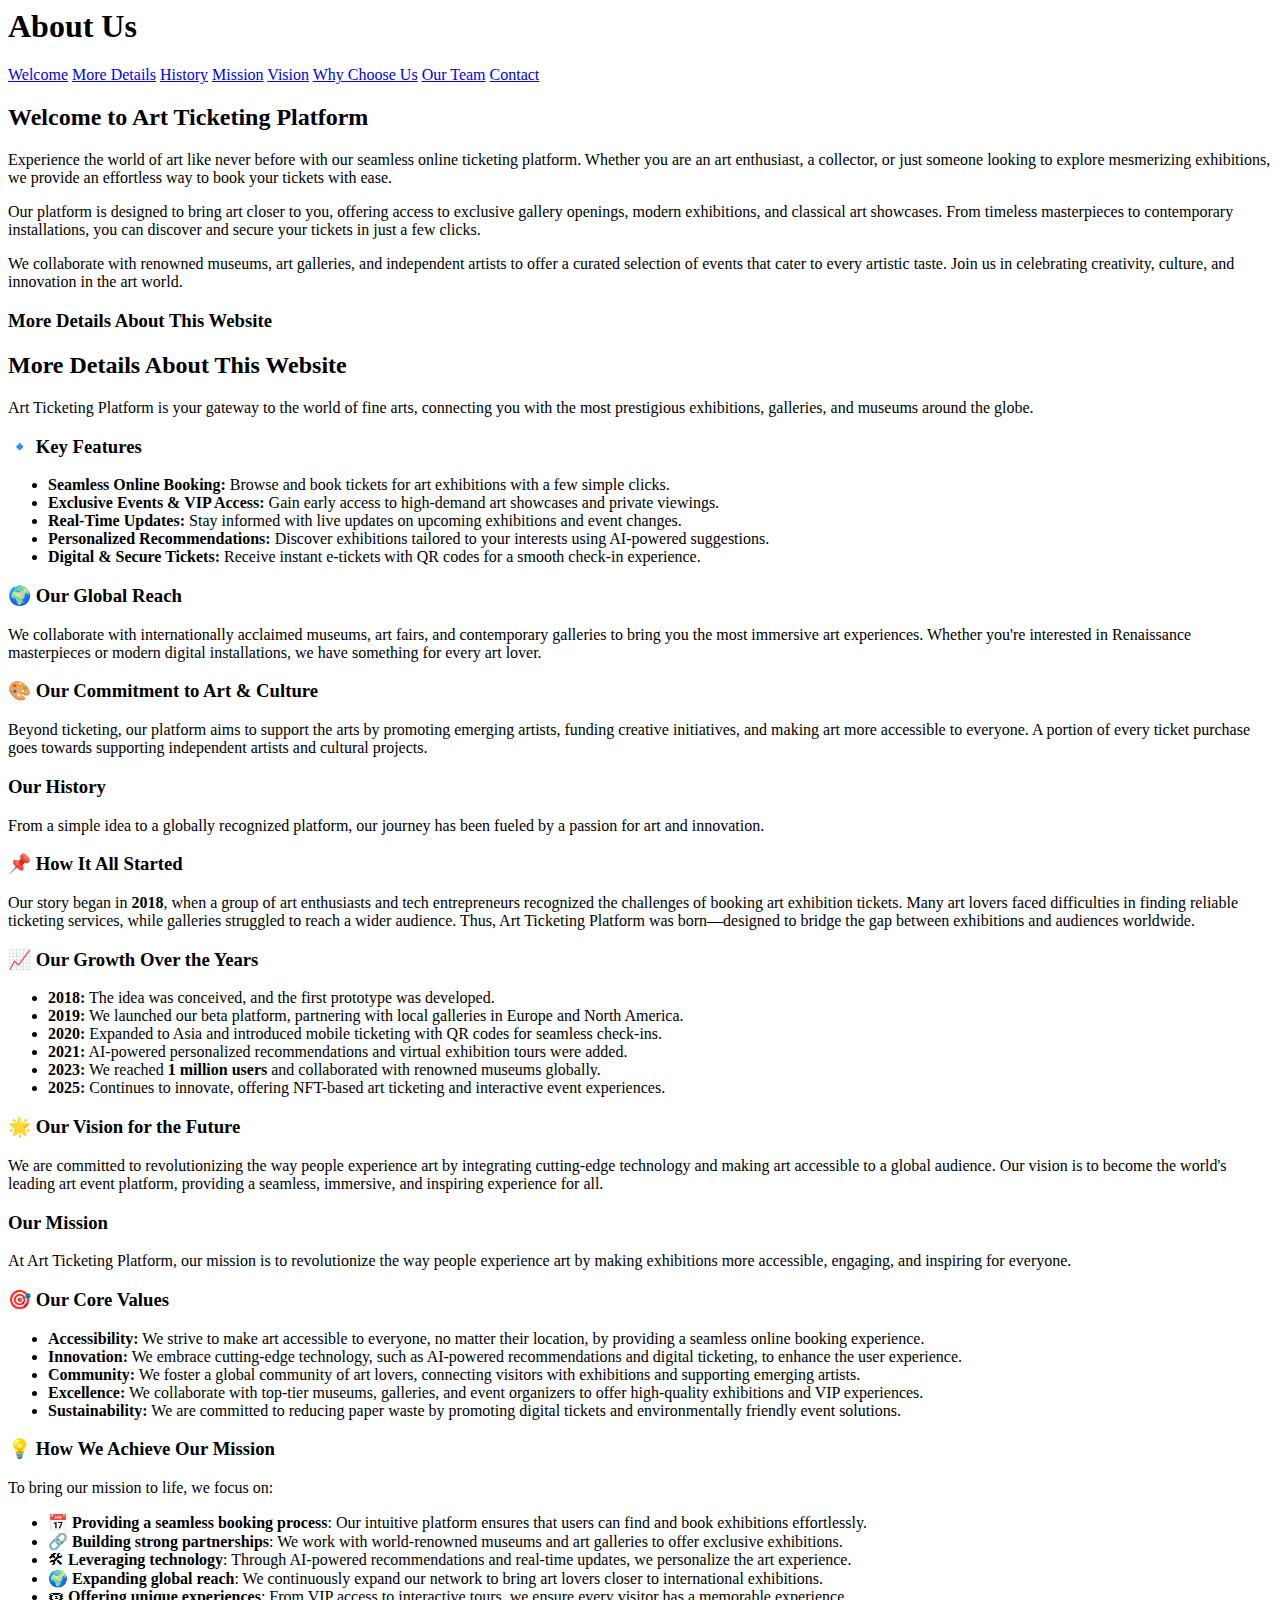
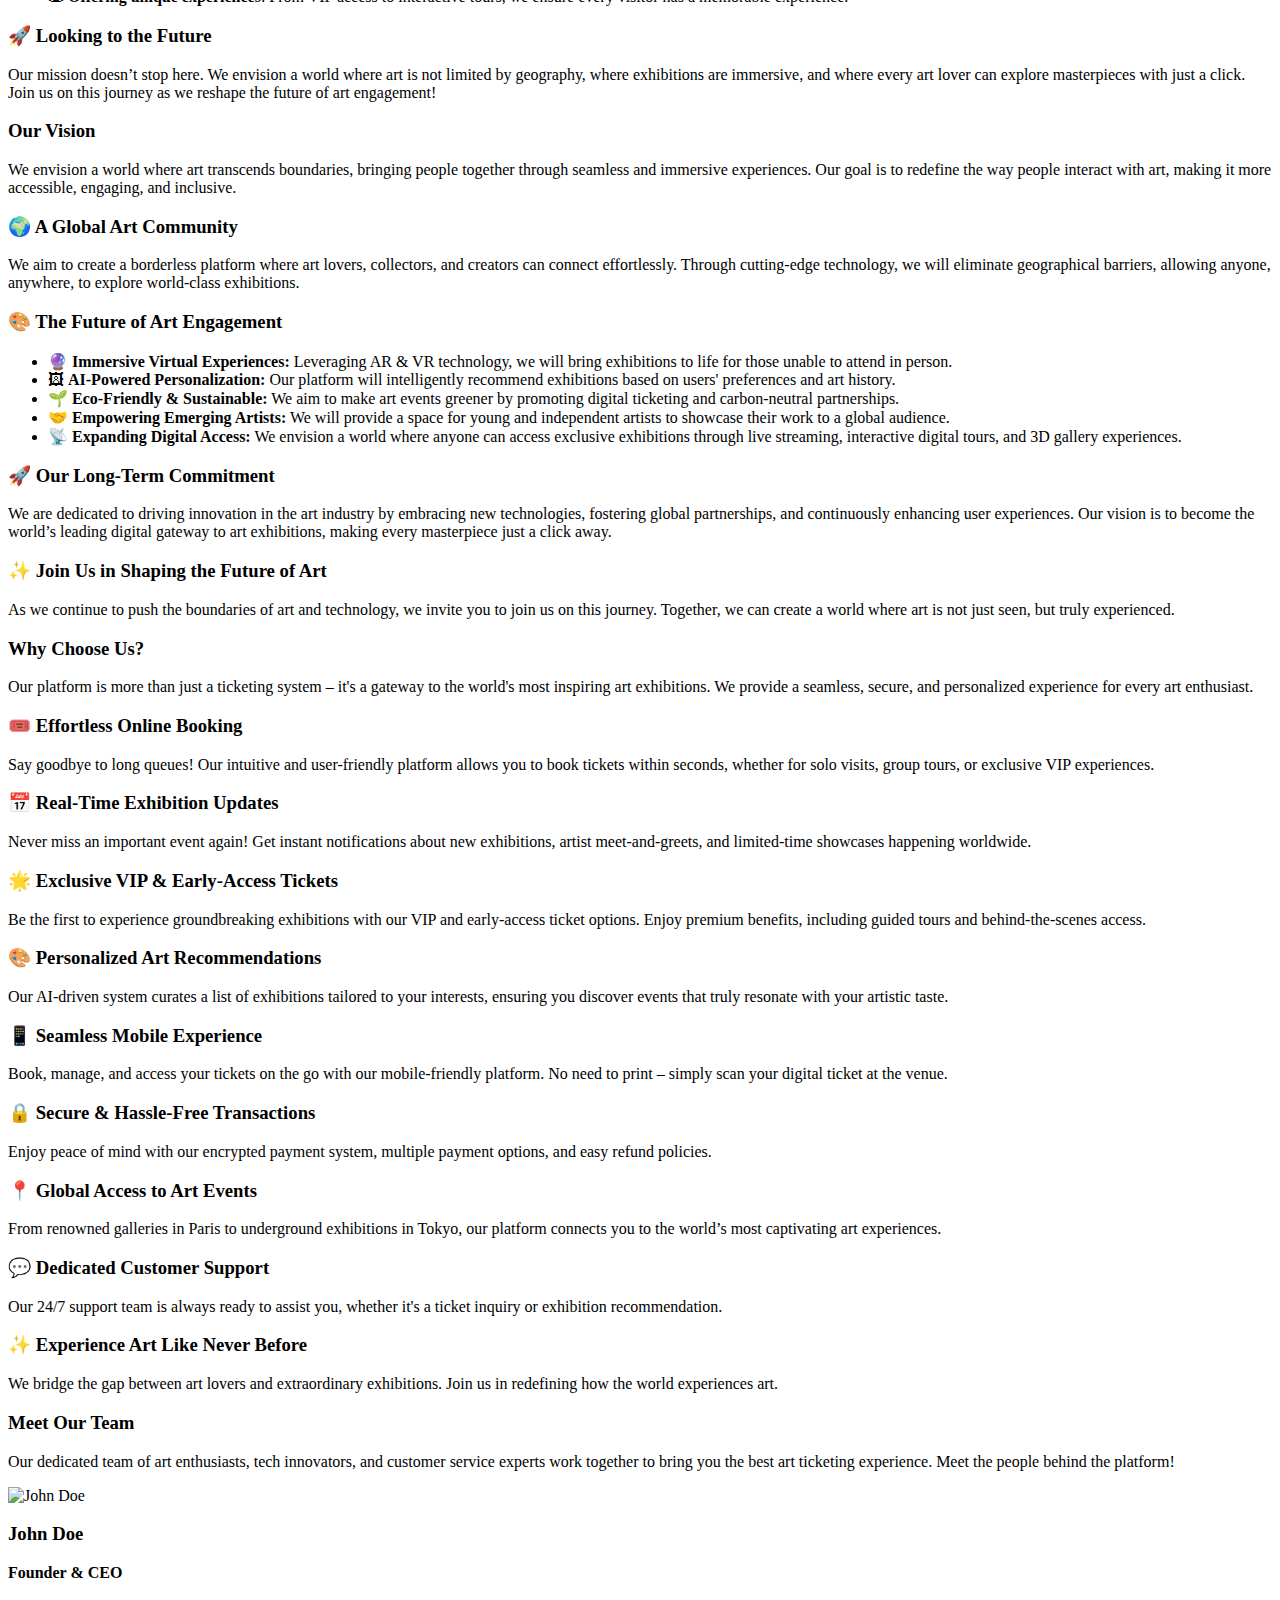
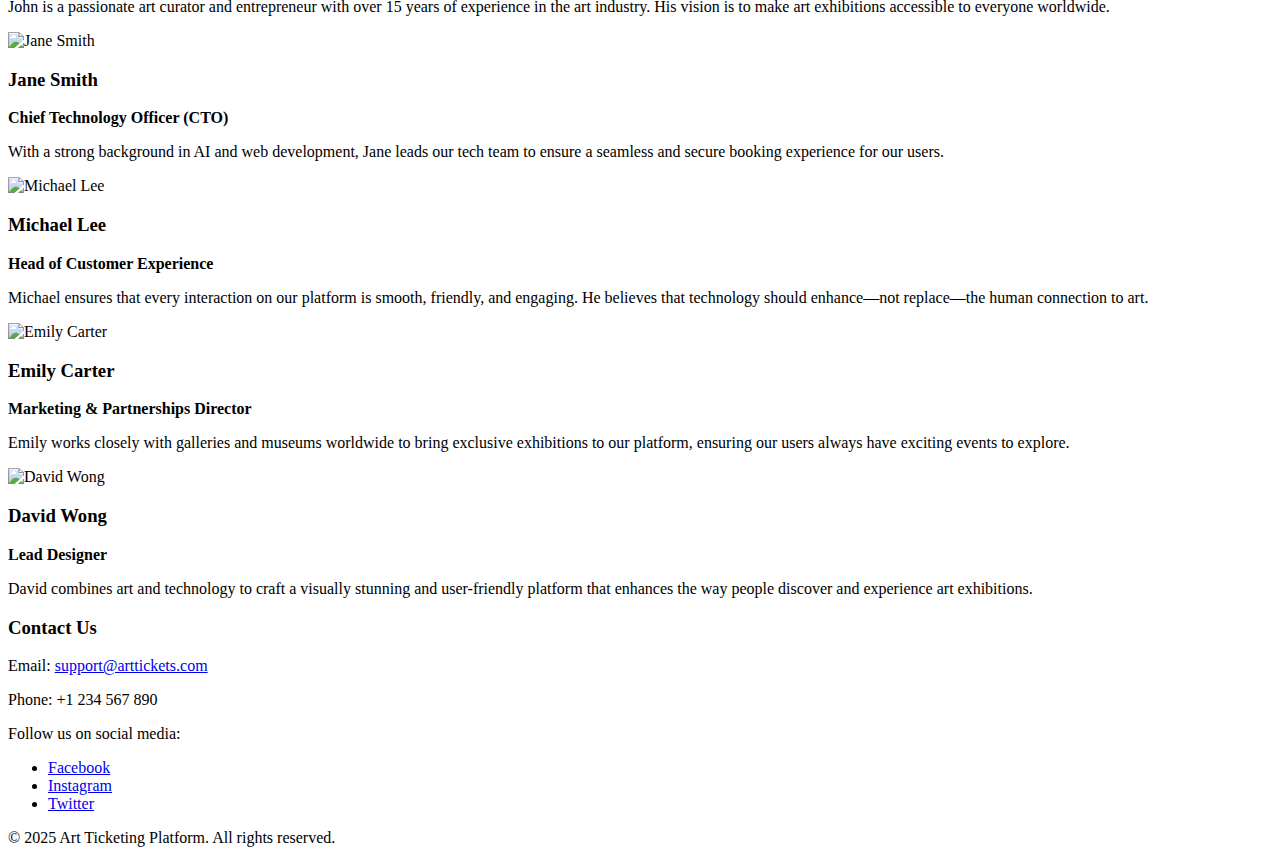
==== About html.html @ c2663610 "Add files via upload" ====
<html lang="en">
<head>
    <meta charset="UTF-8">
    <meta name="viewport" content="width=device-width, initial-scale=1.0">
    <title>About Us - Art Ticketing Platform</title>
    <link rel="stylesheet" href="styles.css"> <!-- 连接 CSS 文件 -->
</head>
<body>
    <header>
        <h1 class="title">About Us</h1>
    </header>

    <nav>
        <a href="#welcome">Welcome</a>
    <a href="#details">More Details</a>
    <a href="#history">History</a>
    <a href="#mission">Mission</a>
    <a href="#vision">Vision</a>
    <a href="#why-choose">Why Choose Us</a>
    <a href="#team-section">Our Team</a>
    <a href="#contact">Contact</a>
    </nav>

    <div class="content">
        <section id="welcome" class="active">
            <h2>Welcome to Art Ticketing Platform</h2>
           <p>Experience the world of art like never before with our seamless online ticketing platform. Whether you are an art enthusiast, a collector, or just someone looking to explore mesmerizing exhibitions, we provide an effortless way to book your tickets with ease.</p>
    <p>Our platform is designed to bring art closer to you, offering access to exclusive gallery openings, modern exhibitions, and classical art showcases. From timeless masterpieces to contemporary installations, you can discover and secure your tickets in just a few clicks.</p>
    <p>We collaborate with renowned museums, art galleries, and independent artists to offer a curated selection of events that cater to every artistic taste. Join us in celebrating creativity, culture, and innovation in the art world.</p>
        </section>

        <section id="details">
            <h3>More Details About This Website</h3>
             <h2>More Details About This Website</h2>
    <p>Art Ticketing Platform is your gateway to the world of fine arts, connecting you with the most prestigious exhibitions, galleries, and museums around the globe.</p>

    <h3>🔹 Key Features</h3>
    <ul>
        <li><strong>Seamless Online Booking:</strong> Browse and book tickets for art exhibitions with a few simple clicks.</li>
        <li><strong>Exclusive Events & VIP Access:</strong> Gain early access to high-demand art showcases and private viewings.</li>
        <li><strong>Real-Time Updates:</strong> Stay informed with live updates on upcoming exhibitions and event changes.</li>
        <li><strong>Personalized Recommendations:</strong> Discover exhibitions tailored to your interests using AI-powered suggestions.</li>
        <li><strong>Digital & Secure Tickets:</strong> Receive instant e-tickets with QR codes for a smooth check-in experience.</li>
    </ul>

    <h3>🌍 Our Global Reach</h3>
    <p>We collaborate with internationally acclaimed museums, art fairs, and contemporary galleries to bring you the most immersive art experiences. Whether you're interested in Renaissance masterpieces or modern digital installations, we have something for every art lover.</p>

    <h3>🎨 Our Commitment to Art & Culture</h3>
    <p>Beyond ticketing, our platform aims to support the arts by promoting emerging artists, funding creative initiatives, and making art more accessible to everyone. A portion of every ticket purchase goes towards supporting independent artists and cultural projects.</p>
        </section>

        <section id="history">
            <h3>Our History</h3>
           <p>From a simple idea to a globally recognized platform, our journey has been fueled by a passion for art and innovation.</p>

    <h3>📌 How It All Started</h3>
    <p>Our story began in <strong>2018</strong>, when a group of art enthusiasts and tech entrepreneurs recognized the challenges of booking art exhibition tickets. Many art lovers faced difficulties in finding reliable ticketing services, while galleries struggled to reach a wider audience. Thus, Art Ticketing Platform was born—designed to bridge the gap between exhibitions and audiences worldwide.</p>

    <h3>📈 Our Growth Over the Years</h3>
    <ul>
        <li><strong>2018:</strong> The idea was conceived, and the first prototype was developed.</li>
        <li><strong>2019:</strong> We launched our beta platform, partnering with local galleries in Europe and North America.</li>
        <li><strong>2020:</strong> Expanded to Asia and introduced mobile ticketing with QR codes for seamless check-ins.</li>
        <li><strong>2021:</strong> AI-powered personalized recommendations and virtual exhibition tours were added.</li>
        <li><strong>2023:</strong> We reached <strong>1 million users</strong> and collaborated with renowned museums globally.</li>
        <li><strong>2025:</strong> Continues to innovate, offering NFT-based art ticketing and interactive event experiences.</li>
    </ul>

    <h3>🌟 Our Vision for the Future</h3>
    <p>We are committed to revolutionizing the way people experience art by integrating cutting-edge technology and making art accessible to a global audience. Our vision is to become the world's leading art event platform, providing a seamless, immersive, and inspiring experience for all.</p>
        </section>

        <section id="mission">
            <h3>Our Mission</h3>
            <p>At Art Ticketing Platform, our mission is to revolutionize the way people experience art by making exhibitions more accessible, engaging, and inspiring for everyone.</p>

    <h3>🎯 Our Core Values</h3>
    <ul>
        <li><strong>Accessibility:</strong> We strive to make art accessible to everyone, no matter their location, by providing a seamless online booking experience.</li>
        <li><strong>Innovation:</strong> We embrace cutting-edge technology, such as AI-powered recommendations and digital ticketing, to enhance the user experience.</li>
        <li><strong>Community:</strong> We foster a global community of art lovers, connecting visitors with exhibitions and supporting emerging artists.</li>
        <li><strong>Excellence:</strong> We collaborate with top-tier museums, galleries, and event organizers to offer high-quality exhibitions and VIP experiences.</li>
        <li><strong>Sustainability:</strong> We are committed to reducing paper waste by promoting digital tickets and environmentally friendly event solutions.</li>
    </ul>

    <h3>💡 How We Achieve Our Mission</h3>
    <p>To bring our mission to life, we focus on:</p>
    <ul>
        <li>📅 <strong>Providing a seamless booking process</strong>: Our intuitive platform ensures that users can find and book exhibitions effortlessly.</li>
        <li>🔗 <strong>Building strong partnerships</strong>: We work with world-renowned museums and art galleries to offer exclusive exhibitions.</li>
        <li>🛠 <strong>Leveraging technology</strong>: Through AI-powered recommendations and real-time updates, we personalize the art experience.</li>
        <li>🌍 <strong>Expanding global reach</strong>: We continuously expand our network to bring art lovers closer to international exhibitions.</li>
        <li>🎟 <strong>Offering unique experiences</strong>: From VIP access to interactive tours, we ensure every visitor has a memorable experience.</li>
    </ul>

    <h3>🚀 Looking to the Future</h3>
    <p>Our mission doesn’t stop here. We envision a world where art is not limited by geography, where exhibitions are immersive, and where every art lover can explore masterpieces with just a click. Join us on this journey as we reshape the future of art engagement!</p>
        </section>

        <section id="vision">
            <h3>Our Vision</h3>
           <p>We envision a world where art transcends boundaries, bringing people together through seamless and immersive experiences. Our goal is to redefine the way people interact with art, making it more accessible, engaging, and inclusive.</p>

    <h3>🌍 A Global Art Community</h3>
    <p>We aim to create a borderless platform where art lovers, collectors, and creators can connect effortlessly. Through cutting-edge technology, we will eliminate geographical barriers, allowing anyone, anywhere, to explore world-class exhibitions.</p>

    <h3>🎨 The Future of Art Engagement</h3>
    <ul>
        <li>🔮 <strong>Immersive Virtual Experiences:</strong> Leveraging AR & VR technology, we will bring exhibitions to life for those unable to attend in person.</li>
        <li>🖼 <strong>AI-Powered Personalization:</strong> Our platform will intelligently recommend exhibitions based on users' preferences and art history.</li>
        <li>🌱 <strong>Eco-Friendly & Sustainable:</strong> We aim to make art events greener by promoting digital ticketing and carbon-neutral partnerships.</li>
        <li>🤝 <strong>Empowering Emerging Artists:</strong> We will provide a space for young and independent artists to showcase their work to a global audience.</li>
        <li>📡 <strong>Expanding Digital Access:</strong> We envision a world where anyone can access exclusive exhibitions through live streaming, interactive digital tours, and 3D gallery experiences.</li>
    </ul>

    <h3>🚀 Our Long-Term Commitment</h3>
    <p>We are dedicated to driving innovation in the art industry by embracing new technologies, fostering global partnerships, and continuously enhancing user experiences. Our vision is to become the world’s leading digital gateway to art exhibitions, making every masterpiece just a click away.</p>

    <h3>✨ Join Us in Shaping the Future of Art</h3>
    <p>As we continue to push the boundaries of art and technology, we invite you to join us on this journey. Together, we can create a world where art is not just seen, but truly experienced.</p>
        </section>

        <section id="why-choose">
            <h3>Why Choose Us?</h3>
            <p>Our platform is more than just a ticketing system – it's a gateway to the world's most inspiring art exhibitions. We provide a seamless, secure, and personalized experience for every art enthusiast.</p>

    <h3>🎟️ Effortless Online Booking</h3>
    <p>Say goodbye to long queues! Our intuitive and user-friendly platform allows you to book tickets within seconds, whether for solo visits, group tours, or exclusive VIP experiences.</p>

    <h3>📅 Real-Time Exhibition Updates</h3>
    <p>Never miss an important event again! Get instant notifications about new exhibitions, artist meet-and-greets, and limited-time showcases happening worldwide.</p>

    <h3>🌟 Exclusive VIP & Early-Access Tickets</h3>
    <p>Be the first to experience groundbreaking exhibitions with our VIP and early-access ticket options. Enjoy premium benefits, including guided tours and behind-the-scenes access.</p>

    <h3>🎨 Personalized Art Recommendations</h3>
    <p>Our AI-driven system curates a list of exhibitions tailored to your interests, ensuring you discover events that truly resonate with your artistic taste.</p>

    <h3>📱 Seamless Mobile Experience</h3>
    <p>Book, manage, and access your tickets on the go with our mobile-friendly platform. No need to print – simply scan your digital ticket at the venue.</p>

    <h3>🔒 Secure & Hassle-Free Transactions</h3>
    <p>Enjoy peace of mind with our encrypted payment system, multiple payment options, and easy refund policies.</p>

    <h3>📍 Global Access to Art Events</h3>
    <p>From renowned galleries in Paris to underground exhibitions in Tokyo, our platform connects you to the world’s most captivating art experiences.</p>

    <h3>💬 Dedicated Customer Support</h3>
    <p>Our 24/7 support team is always ready to assist you, whether it's a ticket inquiry or exhibition recommendation.</p>

    <h3>✨ Experience Art Like Never Before</h3>
    <p>We bridge the gap between art lovers and extraordinary exhibitions. Join us in redefining how the world experiences art.</p>
</section>
        <section id="team-section">
            <h3>Meet Our Team</h3>
             <p>Our dedicated team of art enthusiasts, tech innovators, and customer service experts work together to bring you the best art ticketing experience. Meet the people behind the platform!</p>

    <div class="team">
        <div class="member">
            <img src="team1.jpg" alt="John Doe">
            <h3>John Doe</h3>
            <p><strong>Founder & CEO</strong></p>
            <p>John is a passionate art curator and entrepreneur with over 15 years of experience in the art industry. His vision is to make art exhibitions accessible to everyone worldwide.</p>
        </div>

        <div class="member">
            <img src="team2.jpg" alt="Jane Smith">
            <h3>Jane Smith</h3>
            <p><strong>Chief Technology Officer (CTO)</strong></p>
            <p>With a strong background in AI and web development, Jane leads our tech team to ensure a seamless and secure booking experience for our users.</p>
        </div>

        <div class="member">
            <img src="team3.jpg" alt="Michael Lee">
            <h3>Michael Lee</h3>
            <p><strong>Head of Customer Experience</strong></p>
            <p>Michael ensures that every interaction on our platform is smooth, friendly, and engaging. He believes that technology should enhance—not replace—the human connection to art.</p>
        </div>

        <div class="member">
            <img src="team4.jpg" alt="Emily Carter">
            <h3>Emily Carter</h3>
            <p><strong>Marketing & Partnerships Director</strong></p>
            <p>Emily works closely with galleries and museums worldwide to bring exclusive exhibitions to our platform, ensuring our users always have exciting events to explore.</p>
        </div>

        <div class="member">
            <img src="team5.jpg" alt="David Wong">
            <h3>David Wong</h3>
            <p><strong>Lead Designer</strong></p>
            <p>David combines art and technology to craft a visually stunning and user-friendly platform that enhances the way people discover and experience art exhibitions.</p>
        </div>
    </div>
        </section>

        <section id="contact">
            <h3>Contact Us</h3>
            <p>Email: <a href="mailto:support@arttickets.com">support@arttickets.com</a></p>
            <p>Phone: +1 234 567 890</p>
            <p>Follow us on social media:</p>
            <ul>
                <li><a href="#">Facebook</a></li>
                <li><a href="#">Instagram</a></li>
                <li><a href="#">Twitter</a></li>
            </ul>
        </section>
    </div>

    <footer>
        <p>&copy; 2025 Art Ticketing Platform. All rights reserved.</p>
    </footer>
</body>
</html>
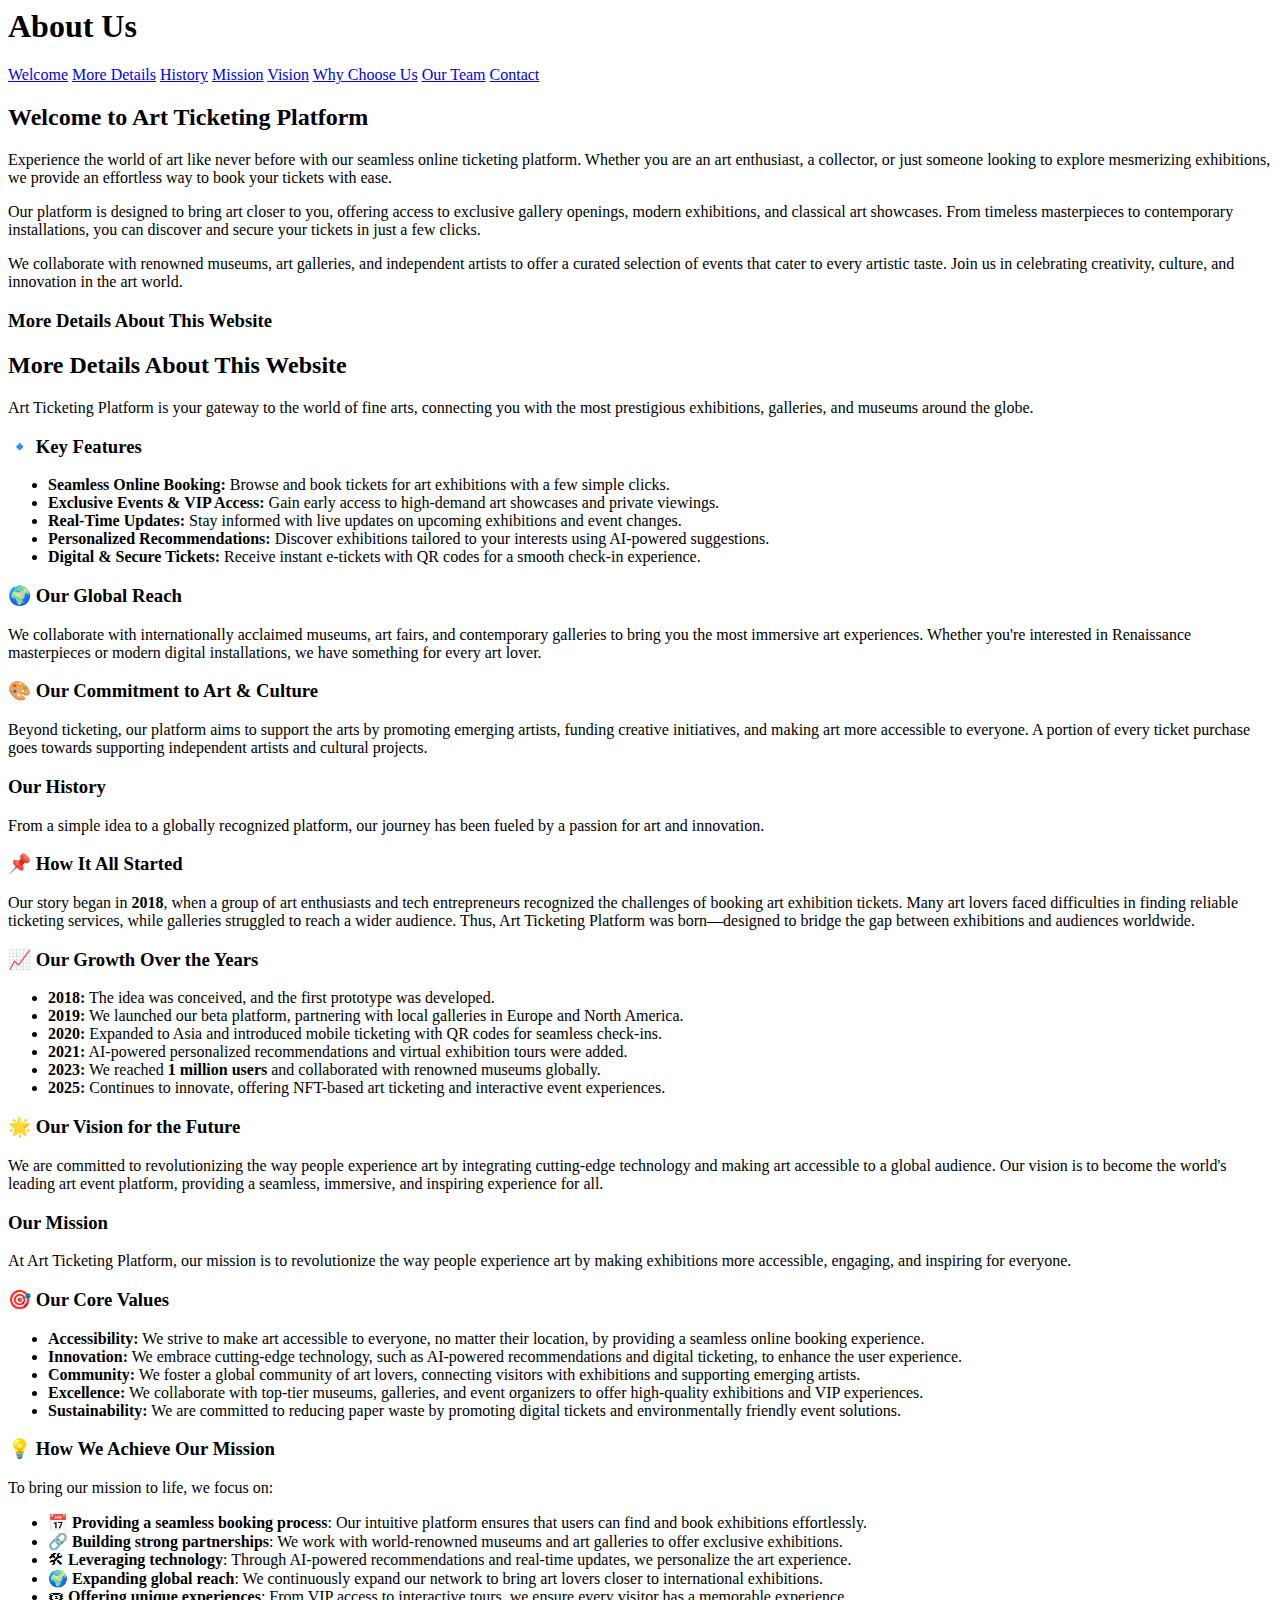
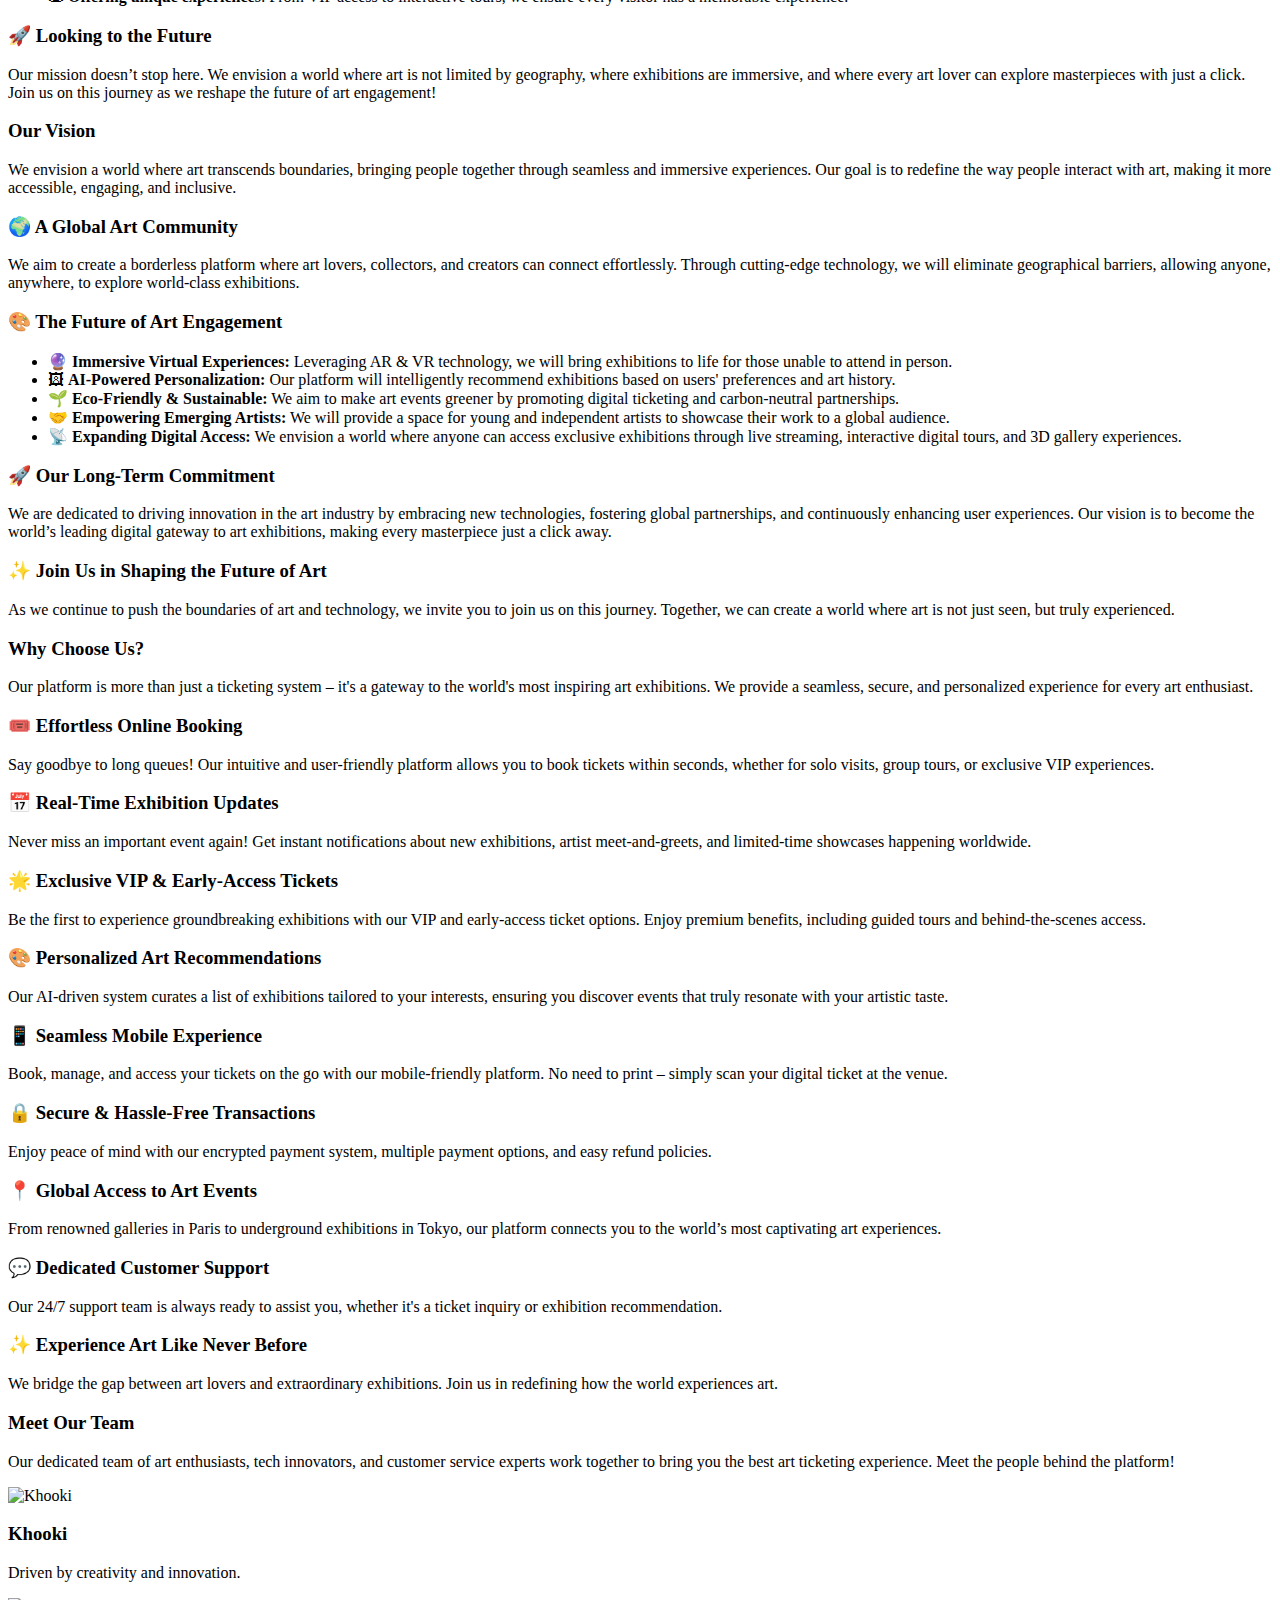
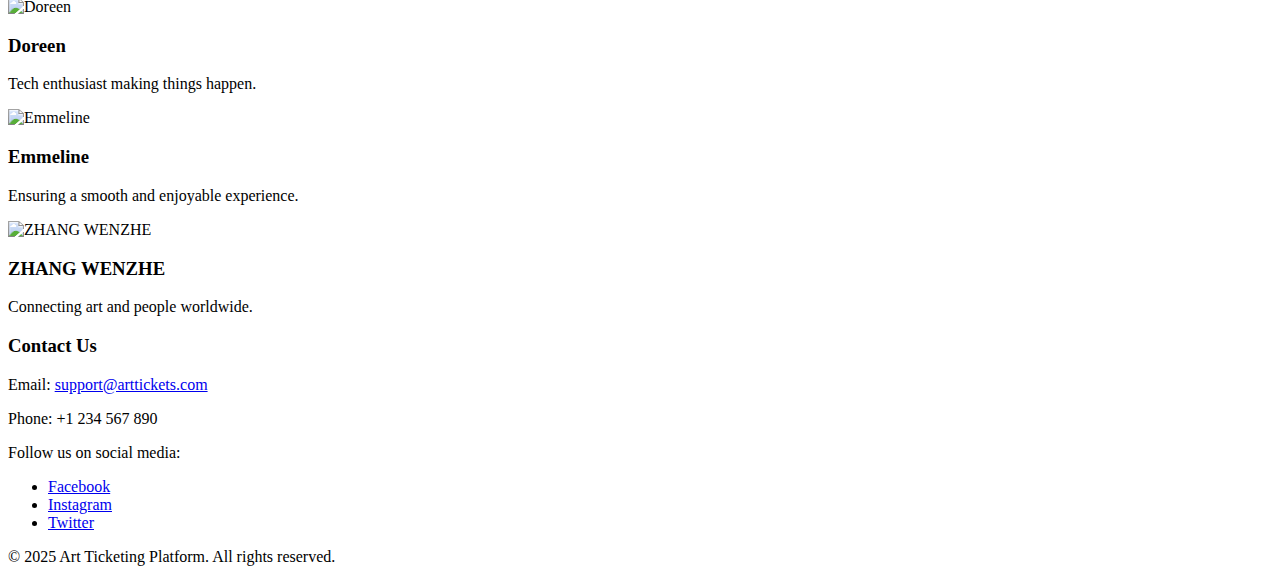
==== commit 08413ad4: "Update About html.html" ====
--- a/About html.html
+++ b/About html.html
@@ -4,7 +4,7 @@
     <meta charset="UTF-8">
     <meta name="viewport" content="width=device-width, initial-scale=1.0">
     <title>About Us - Art Ticketing Platform</title>
-    <link rel="stylesheet" href="styles.css"> <!-- 连接 CSS 文件 -->
+    <link rel="stylesheet" href="styles.css"> <!-- Linking CSS files -->
 </head>
 <body>
     <header>
@@ -159,38 +159,27 @@
 
     <div class="team">
         <div class="member">
-            <img src="team1.jpg" alt="John Doe">
-            <h3>John Doe</h3>
-            <p><strong>Founder & CEO</strong></p>
-            <p>John is a passionate art curator and entrepreneur with over 15 years of experience in the art industry. His vision is to make art exhibitions accessible to everyone worldwide.</p>
-        </div>
-
-        <div class="member">
-            <img src="team2.jpg" alt="Jane Smith">
-            <h3>Jane Smith</h3>
-            <p><strong>Chief Technology Officer (CTO)</strong></p>
-            <p>With a strong background in AI and web development, Jane leads our tech team to ensure a seamless and secure booking experience for our users.</p>
-        </div>
-
-        <div class="member">
-            <img src="team3.jpg" alt="Michael Lee">
-            <h3>Michael Lee</h3>
-            <p><strong>Head of Customer Experience</strong></p>
-            <p>Michael ensures that every interaction on our platform is smooth, friendly, and engaging. He believes that technology should enhance—not replace—the human connection to art.</p>
-        </div>
-
-        <div class="member">
-            <img src="team4.jpg" alt="Emily Carter">
-            <h3>Emily Carter</h3>
-            <p><strong>Marketing & Partnerships Director</strong></p>
-            <p>Emily works closely with galleries and museums worldwide to bring exclusive exhibitions to our platform, ensuring our users always have exciting events to explore.</p>
-        </div>
-
-        <div class="member">
-            <img src="team5.jpg" alt="David Wong">
-            <h3>David Wong</h3>
-            <p><strong>Lead Designer</strong></p>
-            <p>David combines art and technology to craft a visually stunning and user-friendly platform that enhances the way people discover and experience art exhibitions.</p>
+            <img src="khooki.jpg" alt="Khooki">
+            <h3>Khooki</h3>
+            <p>Driven by creativity and innovation.</p>
+        </div>
+
+        <div class="member">
+            <img src="doreen.jpg" alt="Doreen">
+            <h3>Doreen</h3>
+            <p>Tech enthusiast making things happen.</p>
+        </div>
+
+        <div class="member">
+            <img src="emmeline.jpg" alt="Emmeline">
+            <h3>Emmeline</h3>
+            <p>Ensuring a smooth and enjoyable experience.</p>
+        </div>
+
+        <div class="member">
+            <img src="zhangwenzhe.jpg" alt="ZHANG WENZHE">
+            <h3>ZHANG WENZHE</h3>
+            <p>Connecting art and people worldwide.</p>
         </div>
     </div>
         </section>
